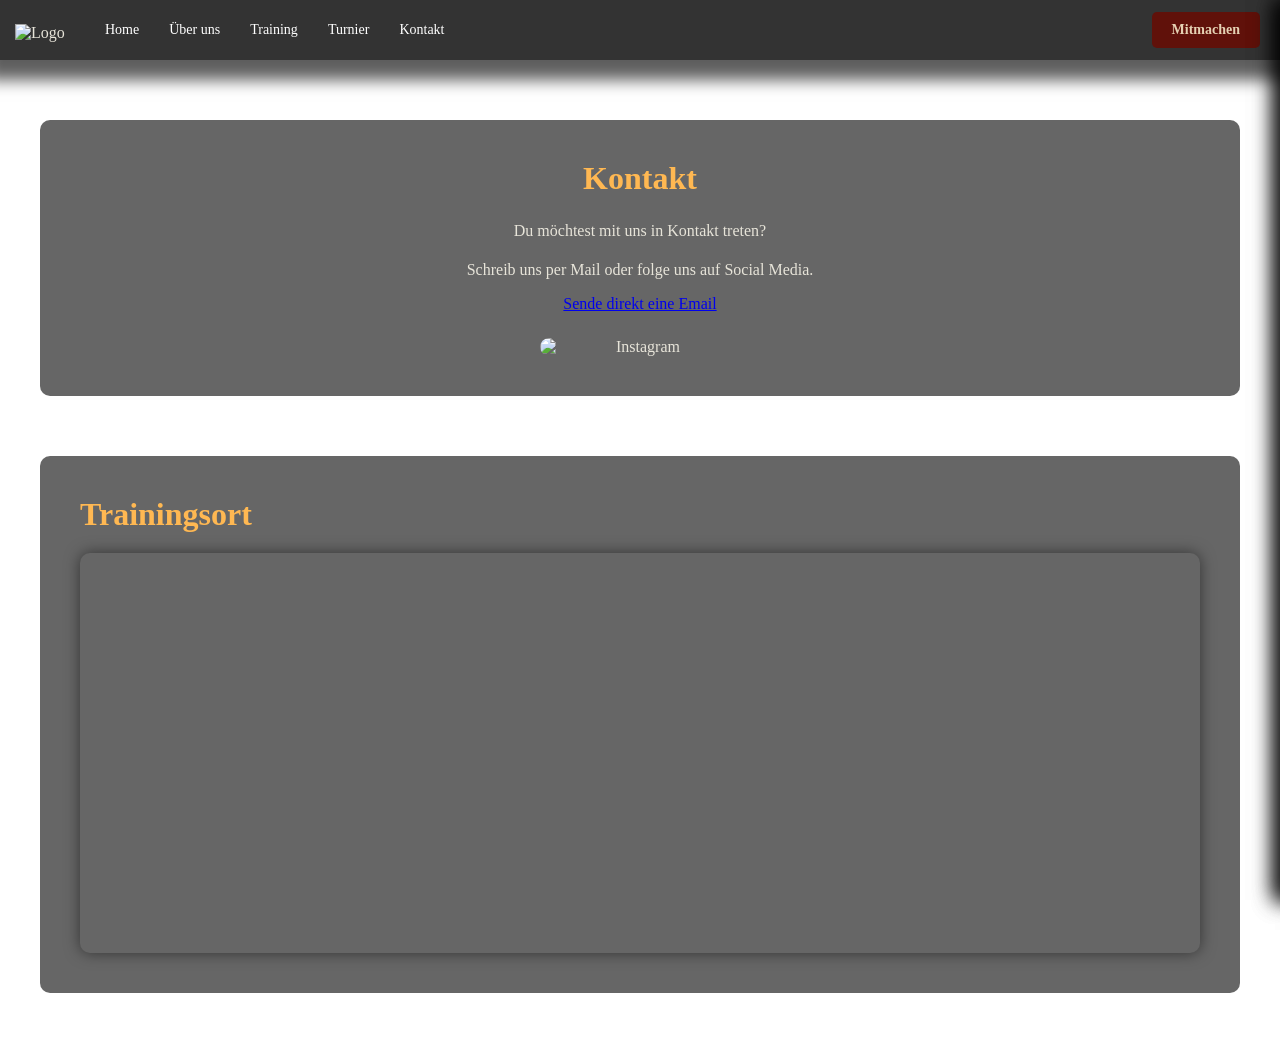
==== Kontakt.html @ 93fb251c "formatting" ====
<!doctype html>
<html lang="de">
    <head>
        <meta charset="UTF-8" />
        <meta name="viewport" content="width=device-width, initial-scale=1.0" />
        <title>Kontakt – Zürich Hunters</title>

        <link rel="stylesheet" href="style.css" />

        <!-- Leaflet CSS -->
        <link
            rel="stylesheet"
            href="https://unpkg.com/leaflet/dist/leaflet.css"
        />
    </head>

    <body>
        <!-- Header  -->
        <header>
            <img src="Images/logo.png" alt="Logo" class="logo" />

            <div class="nav-links" id="navLinks">
                <a href="index.html">Home</a>
                <a href="#" class="sidebar-trigger" data-sidebar="about"
                    >Über uns</a
                >
                <a href="#" class="sidebar-trigger" data-sidebar="training"
                    >Training</a
                >
                <a href="Turniere.html">Turnier</a>
                <a href="Kontakt.html">Kontakt</a>
            </div>
            <a href="Kontakt.html" class="header-button">Mitmachen</a>
            <button class="hamburger" id="hamburger">☰</button>
        </header>

        <!-- OVERLAY -->
        <div class="sidebar-overlay" id="sidebarOverlay"></div>

        <!-- SIDEBAR: ÜBER UNS -->
        <aside class="sidebar" id="sidebar-about">
            <button class="sidebar-close">&times;</button>
            <h2>Über uns</h2>

            <div class="sidebar-content">
                <p>
                    Wir sind die Zürich Hunters, das Dodgeball Team aus deiner
                    Stadt Zürich. Leidenschaft, Teamgeist und Action stehen bei
                    uns im Mittelpunkt.
                </p>

                <h3>Unsere Geschichte</h3>
                <p>
                    Gegründet mit der Vision, Dodgeball in Zürich populärer zu
                    machen, wachsen wir stetig als Community.
                </p>

                <h3>Unsere Werte</h3>
                <ul>
                    <li>Teamgeist & Zusammenhalt</li>
                    <li>Leidenschaft für den Sport</li>
                    <li>Respekt & Fairplay</li>
                    <li>Spass am Spiel</li>
                </ul>

                <!-- KARUSSELL -->
                <div class="carousel-container">
                    <div class="carousel">
                        <img src="Images/Mixed 2.TD.jpg" alt="Dodgeball 1" />
                        <img
                            src="Images/Damen 1.Turniertag.JPG"
                            alt="Dodgeball 2"
                        />
                        <img
                            src="Images/Damen 2.Turniertag.JPG"
                            alt="Dodgeball 3"
                        />
                        <img
                            src="Images/Herren 1.Turniertag.JPG"
                            alt="Dodgeball 4"
                        />
                        <img
                            src="Images/Herren 2.Turniertag.JPG"
                            alt="Dodgeball 5"
                        />
                        <img src="Images/Turnier 1.jpeg" alt="Dodgeball 6" />
                        <img src="Images/Turnier 2.jpeg" alt="Dodgeball 7" />
                    </div>
                    <button class="carousel-btn prev">❮</button>
                    <button class="carousel-btn next">❯</button>
                </div>
            </div>
        </aside>

        <!-- SIDEBAR: TRAINING -->
        <aside class="sidebar" id="sidebar-training">
            <button class="sidebar-close">&times;</button>
            <h2>Training</h2>

            <div class="sidebar-content">
                <h3>Trainingszeiten</h3>
                <p><strong>Mittwoch:</strong> 18:00 – 19:30 Uhr</p>

                <h3>Ort</h3>
                <p>Three Point Halle, Dübendorf</p>

                <h3>Auch für Newbies!</h3>
                <p>
                    Anfänger sind herzlich willkommen! Komm vorbei – wir
                    erklären dir alles.
                </p>

                <a href="Kontakt.html" class="btn btn-primary"
                    >Jetzt Mitmachen</a
                >
            </div>
        </aside>

        <!-- MAIN CONTENT -->
        <section class="page-section contact-intro">
            <h2>Kontakt</h2>

            <p>Du möchtest mit uns in Kontakt treten?</p>
            <p>Schreib uns per Mail oder folge uns auf Social Media.</p>

            <a href="mailto:zürichhunters@gmx.ch">Sende direkt eine Email</a>

            <div class="contact-images">
                <img
                    src="Images/Instagram.jpg"
                    alt="Instagram"
                    class="contact-img"
                />
            </div>
        </section>

        <section class="page-section">
            <h2>Trainingsort</h2>
            <div id="map"></div>
        </section>

        <!-- LEAFLET JS -->
        <script src="https://unpkg.com/leaflet/dist/leaflet.js"></script>

        <!-- MAIN SCRIPT -->
        <script>
            document.addEventListener("DOMContentLoaded", () => {
                /* HAMBURGER */
                const hamburger = document.getElementById("hamburger");
                const navLinks = document.getElementById("navLinks");

                if (hamburger && navLinks) {
                    hamburger.addEventListener("click", () => {
                        navLinks.classList.toggle("active");
                    });
                }

                /* SIDEBAR */
                const sidebarTriggers =
                    document.querySelectorAll(".sidebar-trigger");
                const sidebarOverlay =
                    document.getElementById("sidebarOverlay");
                const sidebars = document.querySelectorAll(".sidebar");
                const sidebarCloseButtons =
                    document.querySelectorAll(".sidebar-close");

                sidebarTriggers.forEach((trigger) => {
                    trigger.addEventListener("click", (e) => {
                        e.preventDefault();
                        const id = trigger.dataset.sidebar;
                        const sidebar = document.getElementById(
                            `sidebar-${id}`,
                        );

                        if (sidebar) {
                            sidebar.classList.add("active");
                            sidebarOverlay.classList.add("active");
                        }
                    });
                });

                function closeSidebar() {
                    sidebars.forEach((sb) => sb.classList.remove("active"));
                    sidebarOverlay.classList.remove("active");
                }

                sidebarCloseButtons.forEach((btn) =>
                    btn.addEventListener("click", closeSidebar),
                );
                sidebarOverlay.addEventListener("click", closeSidebar);

                document.addEventListener("keydown", (e) => {
                    if (e.key === "Escape") closeSidebar();
                });

                /* KARUSSELL */
                const carousel = document.querySelector(".carousel");
                const prevBtn = document.querySelector(".carousel-btn.prev");
                const nextBtn = document.querySelector(".carousel-btn.next");

                if (carousel && prevBtn && nextBtn) {
                    const images = carousel.querySelectorAll("img");
                    let index = 0;

                    function updateCarousel() {
                        carousel.style.transform = `translateX(-${index * 100}%)`;
                    }

                    nextBtn.addEventListener("click", () => {
                        index = (index + 1) % images.length;
                        updateCarousel();
                    });

                    prevBtn.addEventListener("click", () => {
                        index = (index - 1 + images.length) % images.length;
                        updateCarousel();
                    });
                }

                /* MAP */
                if (document.getElementById("map")) {
                    const map = L.map("map").setView([47.39679, 8.60023], 13);

                    L.tileLayer(
                        "https://{s}.tile.openstreetmap.org/{z}/{x}/{y}.png",
                        {
                            attribution: "&copy; OpenStreetMap contributors",
                        },
                    ).addTo(map);

                    L.marker([47.39679, 8.60023])
                        .addTo(map)
                        .bindPopup("Zürich Hunters – Trainingshalle");
                }
            });
        </script>
    </body>
</html>
---- style.css ----
* {
    margin: 0;
    padding: 0;
    box-sizing: border-box;
}

body {
    background-image: url(Images/Background.png);
    background-size: cover;
    background-attachment: fixed;
    color: #E7E4D9;
    font-family: Georgia, 'Times New Roman', Times, serif;
    padding-top: 0;
}


/* Header Styles */

header {
    height: 60px;
    display: flex;
    justify-content: space-between;
    align-items: center;
    box-shadow: 0px 5px 15px 15px rgba(0, 0, 0, 0.63);
    background-color: rgba(0, 0, 0, 0.8);
}

.logo {
    width: 50px;
    height: auto;
    margin-left: 15px;
    margin-top: 5px;
}

.nav-links {
    display: flex;
    gap: 30px;
    flex: 1;
    margin-left: 40px;
}

header a {
    color: rgb(255, 255, 255);
    text-decoration: none;
    font-size: 14px;
    transition: color 0.3s;
}

header a:hover {
    color: rgb(255, 184, 82);
}

.header-button {
    margin-right: 20px;
    padding: 10px 20px;
    background-color: rgb(96, 17, 10);
    color: rgb(229, 209, 179);
    border: none;
    border-radius: 5px;
    cursor: pointer;
    text-decoration: none;
    transition: all 0.3s;
    font-weight: bold;
}

.header-button:hover {
    background-color: rgb(255, 184, 82);
    color: rgb(96, 17, 10);
}


/* Banner Section */

.banner {
    padding: 80px 40px;
    display: flex;
    flex-direction: column;
    justify-content: flex-start;
    align-items: flex-start;
    background-color: transparent;
    min-height: 400px;
}

.banner h1 {
    font-size: 56px;
    color: rgb(255, 255, 255);
    margin: 0 0 10px 0;
    text-transform: uppercase;
    font-weight: bold;
    letter-spacing: 2px;
}

.banner p {
    font-size: 32px;
    color: rgb(255, 184, 82);
    margin: 0 0 40px 0;
    text-transform: uppercase;
    font-weight: bold;
    letter-spacing: 1px;
}

.hero-buttons {
    display: flex;
    gap: 20px;
}


/* Button Styles */

.btn {
    padding: 14px 32px;
    font-size: 14px;
    border: 2px solid;
    border-radius: 5px;
    cursor: pointer;
    text-decoration: none;
    transition: all 0.3s;
    text-transform: uppercase;
    font-weight: bold;
    letter-spacing: 1px;
    display: inline-block;
}

.btn-primary {
    background-color: rgb(255, 184, 82);
    color: rgb(96, 17, 10);
    border-color: rgb(255, 184, 82);
}

.btn-primary:hover {
    background-color: transparent;
    color: rgb(255, 184, 82);
}

.btn-secondary {
    background-color: transparent;
    color: rgb(229, 209, 179);
    border-color: rgb(229, 209, 179);
}

.btn-secondary:hover {
    background-color: rgb(229, 209, 179);
    color: rgb(96, 17, 10);
}


/* Main Content */

main {
    padding: 40px 20px;
}

section {
    max-width: 900px;
    margin: 60px auto;
    padding: 40px;
    background-color: rgba(0, 0, 0, 0.6);
    border-radius: 10px;
}

section h2 {
    color: rgb(255, 184, 82);
    font-size: 32px;
    margin-top: 0;
    margin-bottom: 20px;
}

section p {
    color: #E7E4D9;
    font-size: 16px;
    line-height: 1.8;
    margin-bottom: 15px;
}


/* Logo Section between header and banner */

.logo-section {
    display: flex;
    justify-content: space-between;
    align-items: center;
    padding: 20px 60px 0 60px;
    gap: 40px;
}

.large-logo {
    width: 250px;
    height: auto;
}

.lion-svg {
    width: 380px;
    height: auto;
    mask-image: linear-gradient(to bottom, rgba(0, 0, 0, 1) 0%, rgba(0, 0, 0, 1) 60%, rgba(0, 0, 0, 0) 100%);
    -webkit-mask-image: linear-gradient(to bottom, rgba(0, 0, 0, 1) 0%, rgba(0, 0, 0, 1) 60%, rgba(0, 0, 0, 0) 100%);
    opacity: 0.95;
}


/* Two Column Banner Section */

.two-column-banner {
    display: grid;
    grid-template-columns: 1fr 1fr;
    gap: 60px;
    max-width: 1200px;
    margin: 60px auto;
    padding: 50px 60px;
    background-color: rgba(0, 0, 0, 0.5);
    border-radius: 10px;
}

.banner-column {
    display: flex;
    flex-direction: column;
    align-items: flex-start;
}

.banner-icon {
    width: 80px;
    height: 80px;
    margin-bottom: 20px;
}

.two-column-banner h3 {
    color: rgb(255, 255, 255);
    font-size: 22px;
    margin-bottom: 15px;
    text-transform: uppercase;
    font-weight: bold;
    letter-spacing: 1px;
}

.two-column-banner p {
    color: #E7E4D9;
    font-size: 14px;
    line-height: 1.6;
    margin-bottom: 20px;
}


/* About Section */

.about-section {
    display: grid;
    grid-template-columns: 1fr 1fr;
    gap: 40px;
    max-width: 1200px;
    margin: 60px auto;
    padding: 40px;
    background-color: rgba(0, 0, 0, 0.6);
    border-radius: 10px;
    align-items: center;
}

.about-content {
    display: flex;
    flex-direction: column;
}

.about-content h2 {
    color: rgb(255, 184, 82);
    font-size: 32px;
    margin-top: 0;
    margin-bottom: 20px;
}

.about-content p {
    color: #E7E4D9;
    font-size: 16px;
    line-height: 1.8;
    margin-bottom: 15px;
}

.about-images {
    display: flex;
    gap: 15px;
    flex-direction: row;
    align-items: center;
}

.about-img {
    width: 100%;
    max-width: 180px;
    height: auto;
    border-radius: 10px;
}


/* Contact Section */

.contact-section {
    display: grid;
    grid-template-columns: 1fr 1fr;
    gap: 40px;
    max-width: 1200px;
    margin: 60px auto;
    padding: 40px;
    background-color: rgba(0, 0, 0, 0.6);
    border-radius: 10px;
    align-items: center;
}

.contact-images {
    display: flex;
    gap: 15px;
    flex-direction: row;
    align-items: center;
    justify-content: flex-end;
}

.contact-content {
    display: flex;
    flex-direction: column;
}

.contact-content h2 {
    color: rgb(255, 184, 82);
    font-size: 32px;
    margin-top: 0;
    margin-bottom: 20px;
}

.contact-content p {
    color: #E7E4D9;
    font-size: 16px;
    line-height: 1.8;
    margin-bottom: 15px;
}

.contact-img {
    width: 100%;
    max-width: 160px;
    height: auto;
    border-radius: 10px;
}

@media (max-width: 768px) {
    .banner h1 {
        font-size: 36px;
    }

    .banner p {
        font-size: 20px;
    }

    .hero-buttons {
        flex-direction: column;
    }

    .btn {
        width: 100%;
        text-align: center;
    }

    .nav-links {
        gap: 15px;
        margin-left: 20px;
    }

    section {
        padding: 30px 20px;
    }

    .two-column-banner {
        grid-template-columns: 1fr;
    }

    .contact-section {
        grid-template-columns: 1fr;
    }
}

.contact-intro {
    text-align: center;
}

.contact-intro p {
    margin-bottom: 10px;
}

.contact-images {
    margin-top: 25px;
    display: flex;
    justify-content: center;
}

.contact-img {
    width: 200px;
    max-width: 100%;
    height: auto;
    border-radius: 10px;
}

.contact-content a {
    color: rgb(255, 184, 82);
    text-decoration: none;
}

.contact-content a:hover {
    color: rgb(215, 210, 203);
    text-decoration: underline;
}


/* Sidebar Styles */

.sidebar-overlay {
    position: fixed;
    top: 0;
    left: 0;
    right: 0;
    bottom: 0;
    background-color: rgba(0, 0, 0, 0.5);
    opacity: 0;
    visibility: hidden;
    transition: opacity 0.3s, visibility 0.3s;
    z-index: 999;
}

.sidebar-overlay.active {
    opacity: 1;
    visibility: visible;
}

.sidebar {
    position: fixed;
    top: 0;
    right: -400px;
    width: 400px;
    height: 100vh;
    background-color: rgba(0, 0, 0, 0.95);
    padding: 30px;
    box-shadow: -5px 0 20px rgba(0, 0, 0, 0.8);
    overflow-y: auto;
    transition: right 0.3s ease;
    z-index: 1000;
    border-left: 3px solid rgb(255, 184, 82);
}

.sidebar.active {
    right: 0;
}

.sidebar-close {
    position: absolute;
    top: 20px;
    right: 20px;
    background: none;
    border: none;
    color: rgb(255, 184, 82);
    font-size: 32px;
    cursor: pointer;
    transition: color 0.3s;
}

.sidebar-close:hover {
    color: #E7E4D9;
}

.sidebar h2 {
    color: rgb(255, 184, 82);
    font-size: 28px;
    margin-bottom: 20px;
    text-transform: uppercase;
    letter-spacing: 1px;
}

.sidebar-content {
    margin-top: 30px;
}

.sidebar-content h3 {
    color: #E7E4D9;
    font-size: 18px;
    margin-top: 20px;
    margin-bottom: 10px;
    text-transform: uppercase;
    letter-spacing: 0.5px;
}

.sidebar-content p {
    color: #E7E4D9;
    font-size: 14px;
    line-height: 1.8;
    margin-bottom: 15px;
}

.sidebar-content ul {
    color: #E7E4D9;
    font-size: 14px;
    line-height: 1.8;
    margin-left: 20px;
    margin-bottom: 15px;
}

.sidebar-content li {
    margin-bottom: 8px;
}

@media (max-width: 768px) {
    .sidebar {
        width: 300px;
        right: -300px;
    }
}


/* Einheitliche Inhaltsbreite für Seitenblöcke */

.page-section {
    max-width: 1200px;
    margin: 60px auto;
    padding: 40px;
    background-color: rgba(0, 0, 0, 0.6);
    border-radius: 10px;
}


/* Leaflet Map */

#map {
    height: 400px;
    width: 100%;
    border-radius: 10px;
    margin-top: 20px;
    box-shadow: 0 0 15px rgba(0, 0, 0, 0.5);
}


/* KARUSSELL */

.carousel-container {
    position: relative;
    width: 100%;
    max-width: 340px;
    /* passt gut in die Sidebar */
    margin: 30px auto;
    overflow: hidden;
    border-radius: 10px;
}

.carousel {
    display: flex;
    transition: transform 0.4s ease-in-out;
}

.carousel img {
    width: 100%;
    height: 220px;
    /* feste Höhe = kein Springen */
    flex-shrink: 0;
    object-fit: contain;
    /* KEIN Abschneiden mehr */
    background-color: #000;
    /* schwarze Balken statt Crop */
}

.carousel-btn {
    position: absolute;
    top: 50%;
    transform: translateY(-50%);
    background-color: rgba(0, 0, 0, 0.6);
    color: rgb(255, 184, 82);
    border: none;
    font-size: 26px;
    padding: 8px 14px;
    cursor: pointer;
    border-radius: 50%;
    z-index: 10;
}

.carousel-btn.prev {
    left: 10px;
}

.carousel-btn.next {
    right: 10px;
}

.carousel-btn:hover {
    background-color: rgba(255, 184, 82, 0.8);
    color: rgb(96, 17, 10);
}


/* =========================
   HAMBURGER MENU
   ========================= */

.hamburger {
    display: none;
    background: none;
    border: none;
    font-size: 32px;
    color: rgb(255, 184, 82);
    cursor: pointer;
}


/* =========================
   MOBILE FIXES
   ========================= */

@media screen and (max-width: 900px) {

    /* LOGO SECTION */
    .logo-section {
        display: flex;
        flex-direction: column;
        align-items: center;
        justify-content: center;
        padding: 16px;
        gap: 14px;
        text-align: center;
    }

    .large-logo {
        width: 160px;
        max-width: 80%;
        height: auto;
    }

    .lion-svg {
        width: 240px;
        max-width: 90%;
        height: auto;
        margin: 0 auto;
    }

    /* TWO COLUMN BANNER */
    .two-column-banner {
        grid-template-columns: 1fr;
        gap: 30px;
        padding: 30px 20px;
    }

    .banner-column {
        align-items: center;
        text-align: center;
    }

    /* ABOUT SECTION */
    .about-section {
        grid-template-columns: 1fr;
        text-align: center;
    }

    .about-images {
        justify-content: center;
    }

    .about-img {
        max-width: 140px;
    }

    /* CONTACT */
    .contact-section {
        grid-template-columns: 1fr;
        text-align: center;
    }

    .contact-images {
        justify-content: center;
    }
}
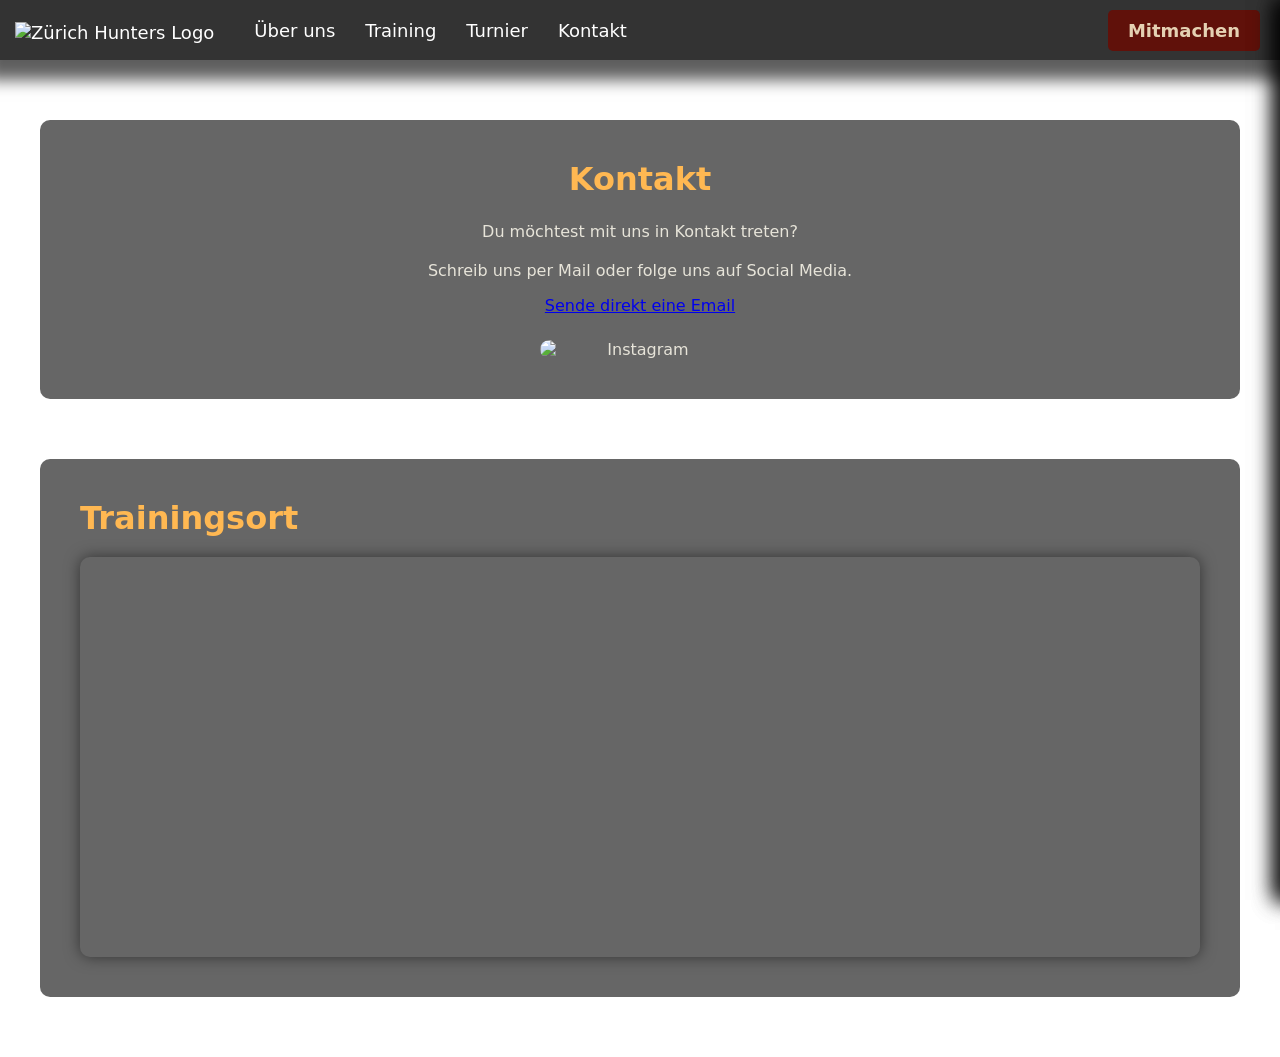
==== commit b21b8468: "remove duplicate, mobile friendliness, add lightbox for images, try to keep it simple" ====
--- a/Kontakt.html
+++ b/Kontakt.html
@@ -3,7 +3,7 @@
     <head>
         <meta charset="UTF-8" />
         <meta name="viewport" content="width=device-width, initial-scale=1.0" />
-        <title>Kontakt – Zürich Hunters</title>
+        <title>Kontakt - Zürich Hunters</title>
 
         <link rel="stylesheet" href="style.css" />
 
@@ -16,105 +16,9 @@
 
     <body>
         <!-- Header  -->
-        <header>
-            <img src="Images/logo.png" alt="Logo" class="logo" />
+        <app-header></app-header>
 
-            <div class="nav-links" id="navLinks">
-                <a href="index.html">Home</a>
-                <a href="#" class="sidebar-trigger" data-sidebar="about"
-                    >Über uns</a
-                >
-                <a href="#" class="sidebar-trigger" data-sidebar="training"
-                    >Training</a
-                >
-                <a href="Turniere.html">Turnier</a>
-                <a href="Kontakt.html">Kontakt</a>
-            </div>
-            <a href="Kontakt.html" class="header-button">Mitmachen</a>
-            <button class="hamburger" id="hamburger">☰</button>
-        </header>
-
-        <!-- OVERLAY -->
-        <div class="sidebar-overlay" id="sidebarOverlay"></div>
-
-        <!-- SIDEBAR: ÜBER UNS -->
-        <aside class="sidebar" id="sidebar-about">
-            <button class="sidebar-close">&times;</button>
-            <h2>Über uns</h2>
-
-            <div class="sidebar-content">
-                <p>
-                    Wir sind die Zürich Hunters, das Dodgeball Team aus deiner
-                    Stadt Zürich. Leidenschaft, Teamgeist und Action stehen bei
-                    uns im Mittelpunkt.
-                </p>
-
-                <h3>Unsere Geschichte</h3>
-                <p>
-                    Gegründet mit der Vision, Dodgeball in Zürich populärer zu
-                    machen, wachsen wir stetig als Community.
-                </p>
-
-                <h3>Unsere Werte</h3>
-                <ul>
-                    <li>Teamgeist & Zusammenhalt</li>
-                    <li>Leidenschaft für den Sport</li>
-                    <li>Respekt & Fairplay</li>
-                    <li>Spass am Spiel</li>
-                </ul>
-
-                <!-- KARUSSELL -->
-                <div class="carousel-container">
-                    <div class="carousel">
-                        <img src="Images/Mixed 2.TD.jpg" alt="Dodgeball 1" />
-                        <img
-                            src="Images/Damen 1.Turniertag.JPG"
-                            alt="Dodgeball 2"
-                        />
-                        <img
-                            src="Images/Damen 2.Turniertag.JPG"
-                            alt="Dodgeball 3"
-                        />
-                        <img
-                            src="Images/Herren 1.Turniertag.JPG"
-                            alt="Dodgeball 4"
-                        />
-                        <img
-                            src="Images/Herren 2.Turniertag.JPG"
-                            alt="Dodgeball 5"
-                        />
-                        <img src="Images/Turnier 1.jpeg" alt="Dodgeball 6" />
-                        <img src="Images/Turnier 2.jpeg" alt="Dodgeball 7" />
-                    </div>
-                    <button class="carousel-btn prev">❮</button>
-                    <button class="carousel-btn next">❯</button>
-                </div>
-            </div>
-        </aside>
-
-        <!-- SIDEBAR: TRAINING -->
-        <aside class="sidebar" id="sidebar-training">
-            <button class="sidebar-close">&times;</button>
-            <h2>Training</h2>
-
-            <div class="sidebar-content">
-                <h3>Trainingszeiten</h3>
-                <p><strong>Mittwoch:</strong> 18:00 – 19:30 Uhr</p>
-
-                <h3>Ort</h3>
-                <p>Three Point Halle, Dübendorf</p>
-
-                <h3>Auch für Newbies!</h3>
-                <p>
-                    Anfänger sind herzlich willkommen! Komm vorbei – wir
-                    erklären dir alles.
-                </p>
-
-                <a href="Kontakt.html" class="btn btn-primary"
-                    >Jetzt Mitmachen</a
-                >
-            </div>
-        </aside>
+        <app-sidebars></app-sidebars>
 
         <!-- MAIN CONTENT -->
         <section class="page-section contact-intro">
@@ -143,80 +47,9 @@
         <script src="https://unpkg.com/leaflet/dist/leaflet.js"></script>
 
         <!-- MAIN SCRIPT -->
+        <script src="js/components.js"></script>
         <script>
             document.addEventListener("DOMContentLoaded", () => {
-                /* HAMBURGER */
-                const hamburger = document.getElementById("hamburger");
-                const navLinks = document.getElementById("navLinks");
-
-                if (hamburger && navLinks) {
-                    hamburger.addEventListener("click", () => {
-                        navLinks.classList.toggle("active");
-                    });
-                }
-
-                /* SIDEBAR */
-                const sidebarTriggers =
-                    document.querySelectorAll(".sidebar-trigger");
-                const sidebarOverlay =
-                    document.getElementById("sidebarOverlay");
-                const sidebars = document.querySelectorAll(".sidebar");
-                const sidebarCloseButtons =
-                    document.querySelectorAll(".sidebar-close");
-
-                sidebarTriggers.forEach((trigger) => {
-                    trigger.addEventListener("click", (e) => {
-                        e.preventDefault();
-                        const id = trigger.dataset.sidebar;
-                        const sidebar = document.getElementById(
-                            `sidebar-${id}`,
-                        );
-
-                        if (sidebar) {
-                            sidebar.classList.add("active");
-                            sidebarOverlay.classList.add("active");
-                        }
-                    });
-                });
-
-                function closeSidebar() {
-                    sidebars.forEach((sb) => sb.classList.remove("active"));
-                    sidebarOverlay.classList.remove("active");
-                }
-
-                sidebarCloseButtons.forEach((btn) =>
-                    btn.addEventListener("click", closeSidebar),
-                );
-                sidebarOverlay.addEventListener("click", closeSidebar);
-
-                document.addEventListener("keydown", (e) => {
-                    if (e.key === "Escape") closeSidebar();
-                });
-
-                /* KARUSSELL */
-                const carousel = document.querySelector(".carousel");
-                const prevBtn = document.querySelector(".carousel-btn.prev");
-                const nextBtn = document.querySelector(".carousel-btn.next");
-
-                if (carousel && prevBtn && nextBtn) {
-                    const images = carousel.querySelectorAll("img");
-                    let index = 0;
-
-                    function updateCarousel() {
-                        carousel.style.transform = `translateX(-${index * 100}%)`;
-                    }
-
-                    nextBtn.addEventListener("click", () => {
-                        index = (index + 1) % images.length;
-                        updateCarousel();
-                    });
-
-                    prevBtn.addEventListener("click", () => {
-                        index = (index - 1 + images.length) % images.length;
-                        updateCarousel();
-                    });
-                }
-
                 /* MAP */
                 if (document.getElementById("map")) {
                     const map = L.map("map").setView([47.39679, 8.60023], 13);
@@ -228,9 +61,9 @@
                         },
                     ).addTo(map);
 
-                    L.marker([47.39679, 8.60023])
+                    L.marker([47.39645, 8.60072])
                         .addTo(map)
-                        .bindPopup("Zürich Hunters – Trainingshalle");
+                        .bindPopup("Zürich Hunters - Trainingshalle");
                 }
             });
         </script>
--- a/style.css
+++ b/style.css
@@ -9,7 +9,7 @@
     background-size: cover;
     background-attachment: fixed;
     color: #E7E4D9;
-    font-family: Georgia, 'Times New Roman', Times, serif;
+    font-family: 'Inter', system-ui, -apple-system, BlinkMacSystemFont, 'Segoe UI', Roboto, Oxygen, Ubuntu, Cantarell, 'Open Sans', 'Helvetica Neue', sans-serif;
     padding-top: 0;
 }
 
@@ -42,7 +42,7 @@
 header a {
     color: rgb(255, 255, 255);
     text-decoration: none;
-    font-size: 14px;
+    font-size: 18px;
     transition: color 0.3s;
 }
 
@@ -353,9 +353,41 @@
         text-align: center;
     }
 
+    .hamburger {
+        background: none;
+        border: none;
+        font-size: 32px;
+        color: rgb(255, 184, 82);
+        cursor: pointer;
+        margin-right: 15px;
+    }
+
     .nav-links {
-        gap: 15px;
-        margin-left: 20px;
+        position: absolute;
+        top: 60px;
+        left: 0;
+        width: 100%;
+        background-color: rgba(0, 0, 0, 0.95);
+        flex-direction: column;
+        align-items: center;
+        padding: 20px 0;
+        gap: 25px;
+        display: none;
+        border-bottom: 3px solid rgb(255, 184, 82);
+        margin-left: 0;
+        z-index: 1000;
+    }
+
+    .nav-links.active {
+        display: flex;
+    }
+
+    .nav-links a {
+        font-size: 18px;
+    }
+
+    .header-button {
+        display: none;
     }
 
     section {
@@ -368,6 +400,12 @@
 
     .contact-section {
         grid-template-columns: 1fr;
+    }
+}
+
+@media (min-width: 769px) {
+    .hamburger {
+        display: none;
     }
 }
 
@@ -588,14 +626,6 @@
    HAMBURGER MENU
    ========================= */
 
-.hamburger {
-    display: none;
-    background: none;
-    border: none;
-    font-size: 32px;
-    color: rgb(255, 184, 82);
-    cursor: pointer;
-}
 
 
 /* =========================
@@ -663,4 +693,89 @@
     .contact-images {
         justify-content: center;
     }
+}
+
+
+/* =========================
+   LIGHTBOX
+   ========================= */
+
+.lightbox {
+    position: fixed;
+    top: 0;
+    left: 0;
+    width: 100%;
+    height: 100%;
+    background-color: rgba(0, 0, 0, 0.9);
+    display: none;
+    /* Hidden by default */
+    align-items: center;
+    justify-content: center;
+    z-index: 2000;
+    opacity: 0;
+    transition: opacity 0.3s ease;
+}
+
+.lightbox.active {
+    display: flex;
+    opacity: 1;
+}
+
+.lightbox-content {
+    max-width: 90%;
+    max-height: 90%;
+    box-shadow: 0 0 20px rgba(255, 255, 255, 0.2);
+    border-radius: 5px;
+    object-fit: contain;
+}
+
+.lightbox-close {
+    position: absolute;
+    top: 20px;
+    right: 30px;
+    color: #fff;
+    font-size: 40px;
+    font-weight: bold;
+    cursor: pointer;
+    transition: color 0.3s;
+    z-index: 2001;
+}
+
+.lightbox-close:hover {
+    color: rgb(255, 184, 82);
+}
+
+.lightbox-btn {
+    position: absolute;
+    top: 50%;
+    transform: translateY(-50%);
+    background-color: rgba(0, 0, 0, 0.6);
+    color: rgb(255, 184, 82);
+    border: none;
+    font-size: 40px;
+    padding: 10px 20px;
+    cursor: pointer;
+    z-index: 2002;
+    transition: color 0.3s, background-color 0.3s;
+    border-radius: 5px;
+}
+
+.lightbox-prev {
+    left: 20px;
+}
+
+.lightbox-next {
+    right: 20px;
+}
+
+.lightbox-btn:hover {
+    background-color: rgba(255, 184, 82, 0.8);
+    color: rgb(96, 17, 10);
+}
+
+.carousel img,
+.about-img,
+.contact-img,
+.gallery-img {
+    cursor: zoom-in;
 }
